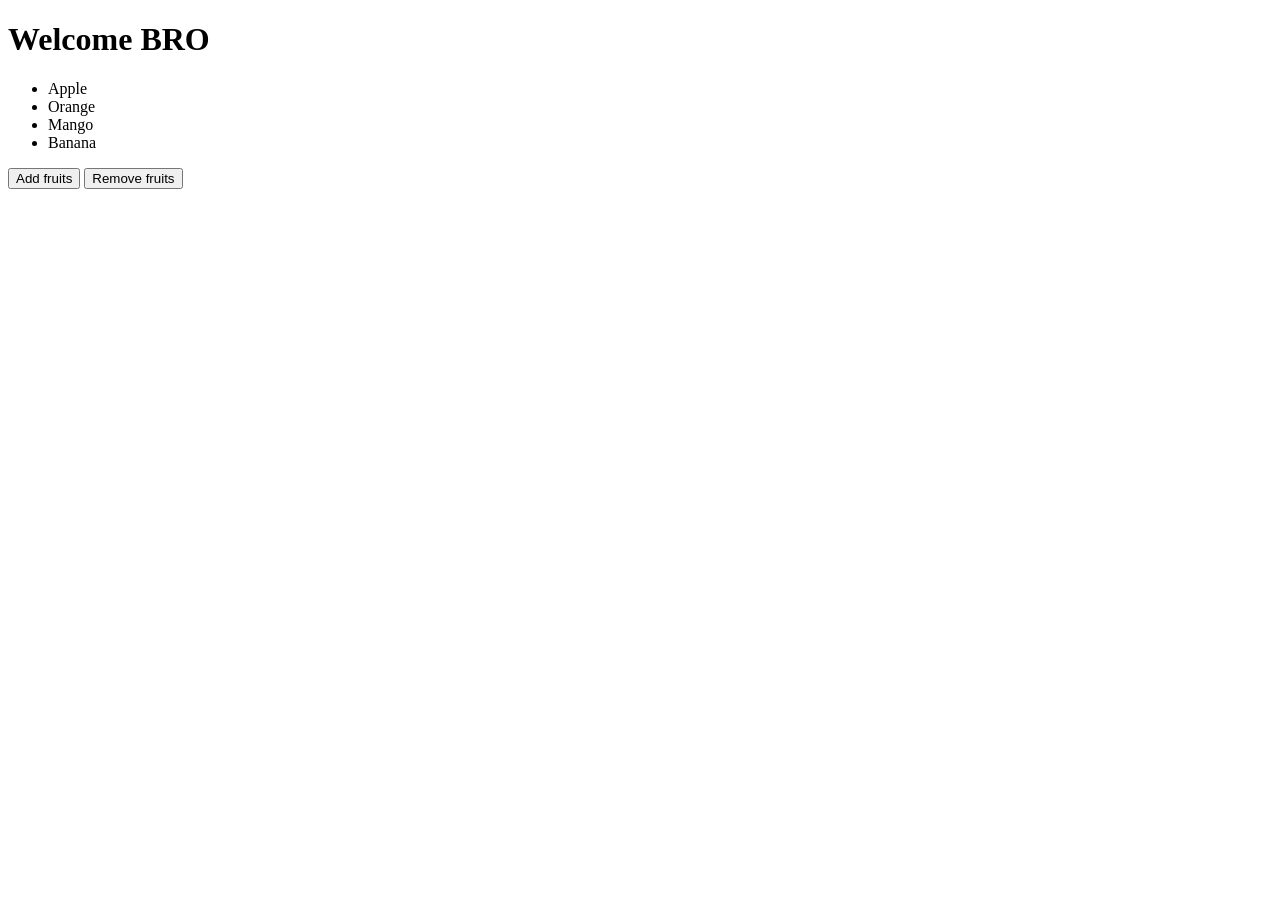
==== week07/DOM.html @ a8f61173 "Add week07" ====
<!DOCTYPE html>
<html lang="en">
<head>
    <meta charset="UTF-8">
    <meta name="viewport" content="width=device-width, initial-scale=1.0">
    <title>Week 07</title>
</head>
<body>
    <h1 id="title"> Hello</h1>
    <ul id="fruits">
        <li class="item">Apple</li>
        <li class="item">Orange</li>
        <li class="item">Mango</li>
        <li class="item">Banana</li>
    </ul>
    <button id="addBtn">Add fruits</button>
    <button id="removeBtn">Remove fruits</button>
</body>
    <script>
        const title = document.getElementById("title")
        console.log(title)

        title.textContent = "Welcome BRO"

        const items = document.querySelectorAll(".item")
        items.forEach(li => console.log(li.textContent))

        const addBtn = document.getElementById("addBtn")
        addBtn.onclick = () => {
            const newFruit = document.createElement("li")
            newFruit.textContent = "Pineapple"
            document.getElementById("fruits").appendChild(newFruit)
        }

        const removeBtn = document.getElementById("removeBtn")
        removeBtn.onclick = () => {
            const list = document.getElementById("fruits")
            if (list.firstChild) {
                list.removeChild(list.firstChild)
            }
        }

        const fruitsList = document.getElementById("fruits")
        console.log("Parent :", fruitsList.parentNode.nodeName)
        console.log("Children count :", fruitsList.children.length)
    </script>
</html>
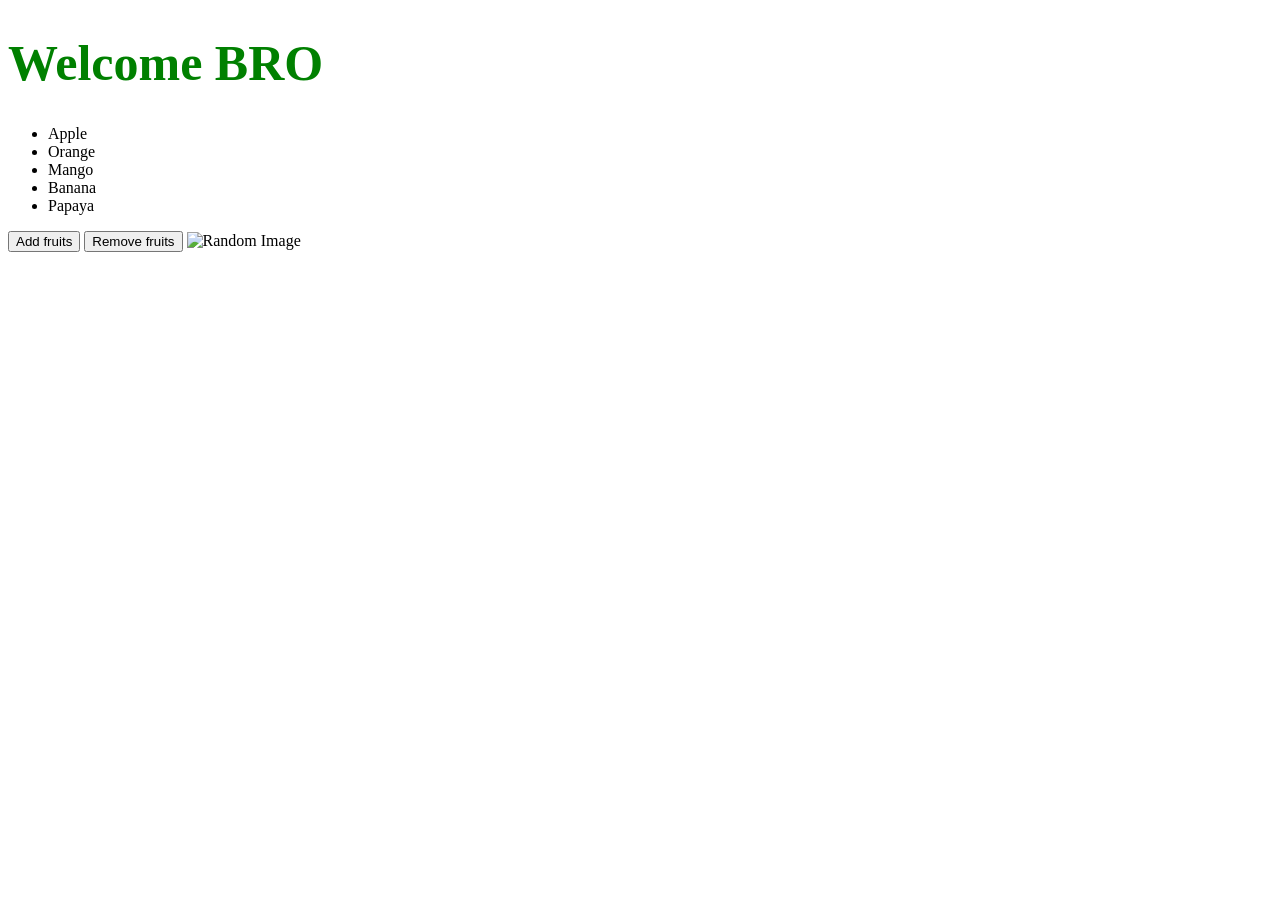
==== commit 28940d0e: "Add week07" ====
--- a/week07/DOM.html
+++ b/week07/DOM.html
@@ -43,5 +43,36 @@
         const fruitsList = document.getElementById("fruits")
         console.log("Parent :", fruitsList.parentNode.nodeName)
         console.log("Children count :", fruitsList.children.length)
+
+        const img = document.createElement("img")
+        img.setAttribute("src", "https://picsum.photos/100")
+        img.setAttribute("alt", "Random Image")
+        document.body.appendChild(img)
+        console.log(img.getAttribute("src"))
+
+        const titleAddClass = document.getElementById("title")
+        title.classList.add("highlight")
+        console.log(title.classList.contains("highlight"))
+        // title.classList.toggle("highlight")
+
+        title.style.color = "green"
+        title.style.fontSize = "50px"
+
+        const list = document.getElementById("fruits")
+        console.log(list.childNodes) // รวม text nodes
+        console.log(list.children) // เฉพาะ element
+
+        const live = document.getElementsByTagName("li") 
+        const staticList = document.querySelectorAll("li")
+
+        console.log("beforeAdd :", live.length, staticList.length)
+
+        const newItem = document.createElement("li")
+        newItem.textContent = "Papaya"
+        document.getElementById("fruits").appendChild(newItem)
+
+        console.log("afterAdd :", live.length, staticList.length)
+        // live.length เพิ่มขึ้นอัตโนมัติ
+        // staticList.length ไม่เปลี่ยน
     </script>
 </html>
